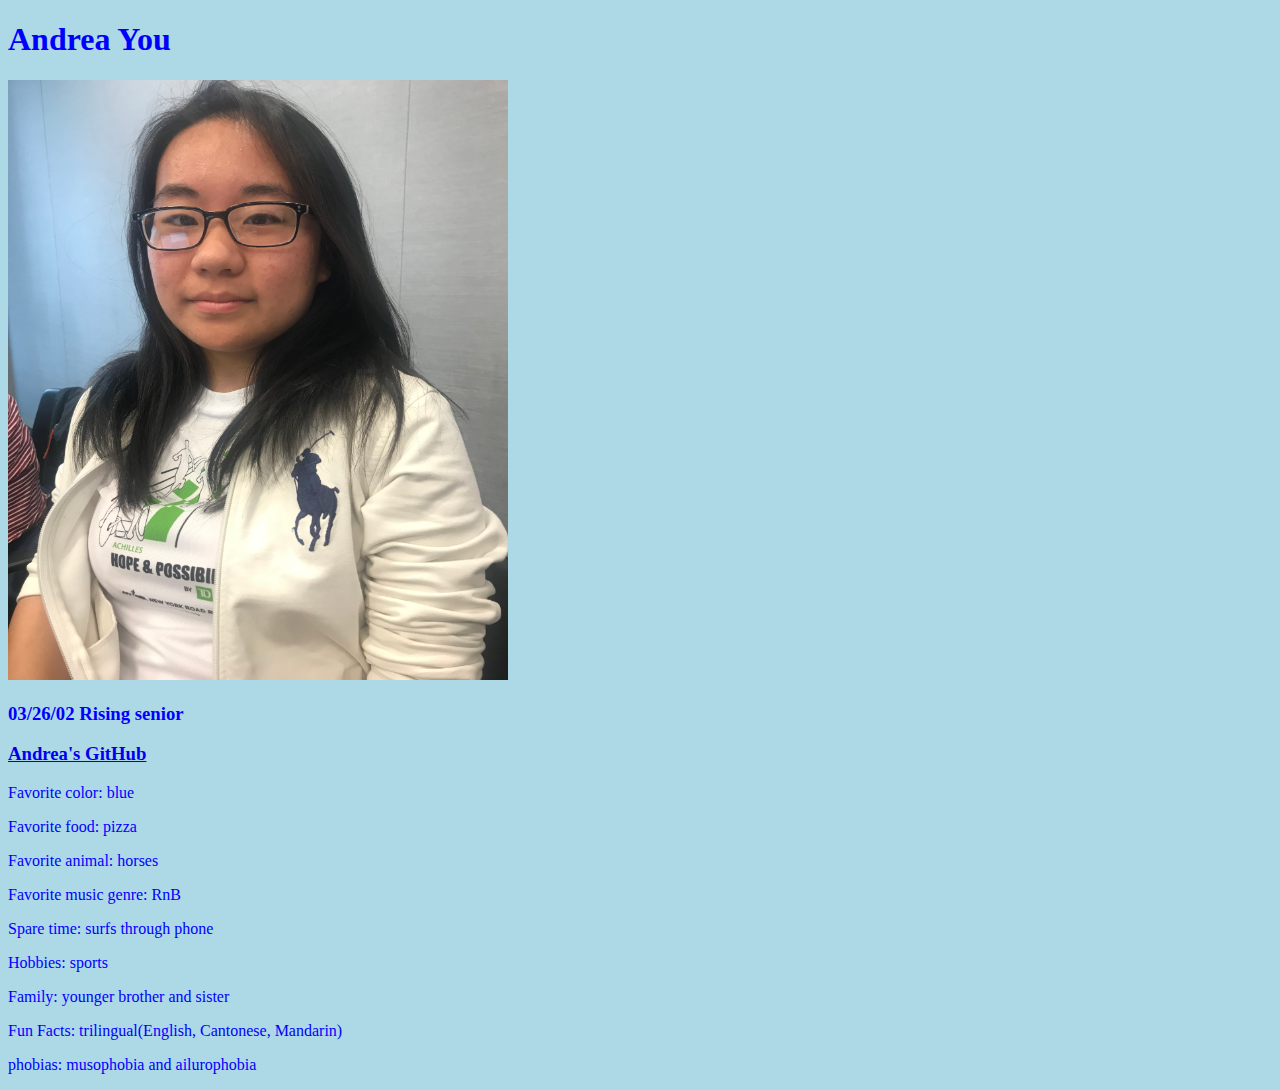
==== index.html @ 76f56cad "website" ====
<!DOCTYPE html>
<html>
  <head>
    <link
      rel = "stylesheet"
      href = "style.css">
  </head>
  <body>
    <h1>
      Andrea You
    </h1>
    <div>
      <img src = "IMG_5210.jpg" width ="500" height="600">
    </div>
    <h3>
      03/26/02
      Rising senior
      <p>
        <a href = "https://github.com/Andrea8537/gwc-2019">Andrea's GitHub </a>
      </p>
    </h3>
    <p>
      Favorite color: blue
    </p>
    <p>
      Favorite food: pizza
    </p>
    <p>
      Favorite animal: horses
    </p>
    <p>
      Favorite music genre: RnB
    </p>
    <p>
      Spare time: surfs through phone
    </p>
    <p>
      Hobbies: sports
    </p>
    <p>
      Family: younger brother and sister
    </p>
    <p>
      Fun Facts: trilingual(English, Cantonese, Mandarin)
    </p>
    <p>
        phobias: musophobia and ailurophobia
    </p>


  </body>
</html>
---- style.css ----
p {
  color : blue;
  fort-size: 40px
}
h1 {
  color: blue
}
body {
  background-color: lightblue;
}
h3 {
  color : blue
}
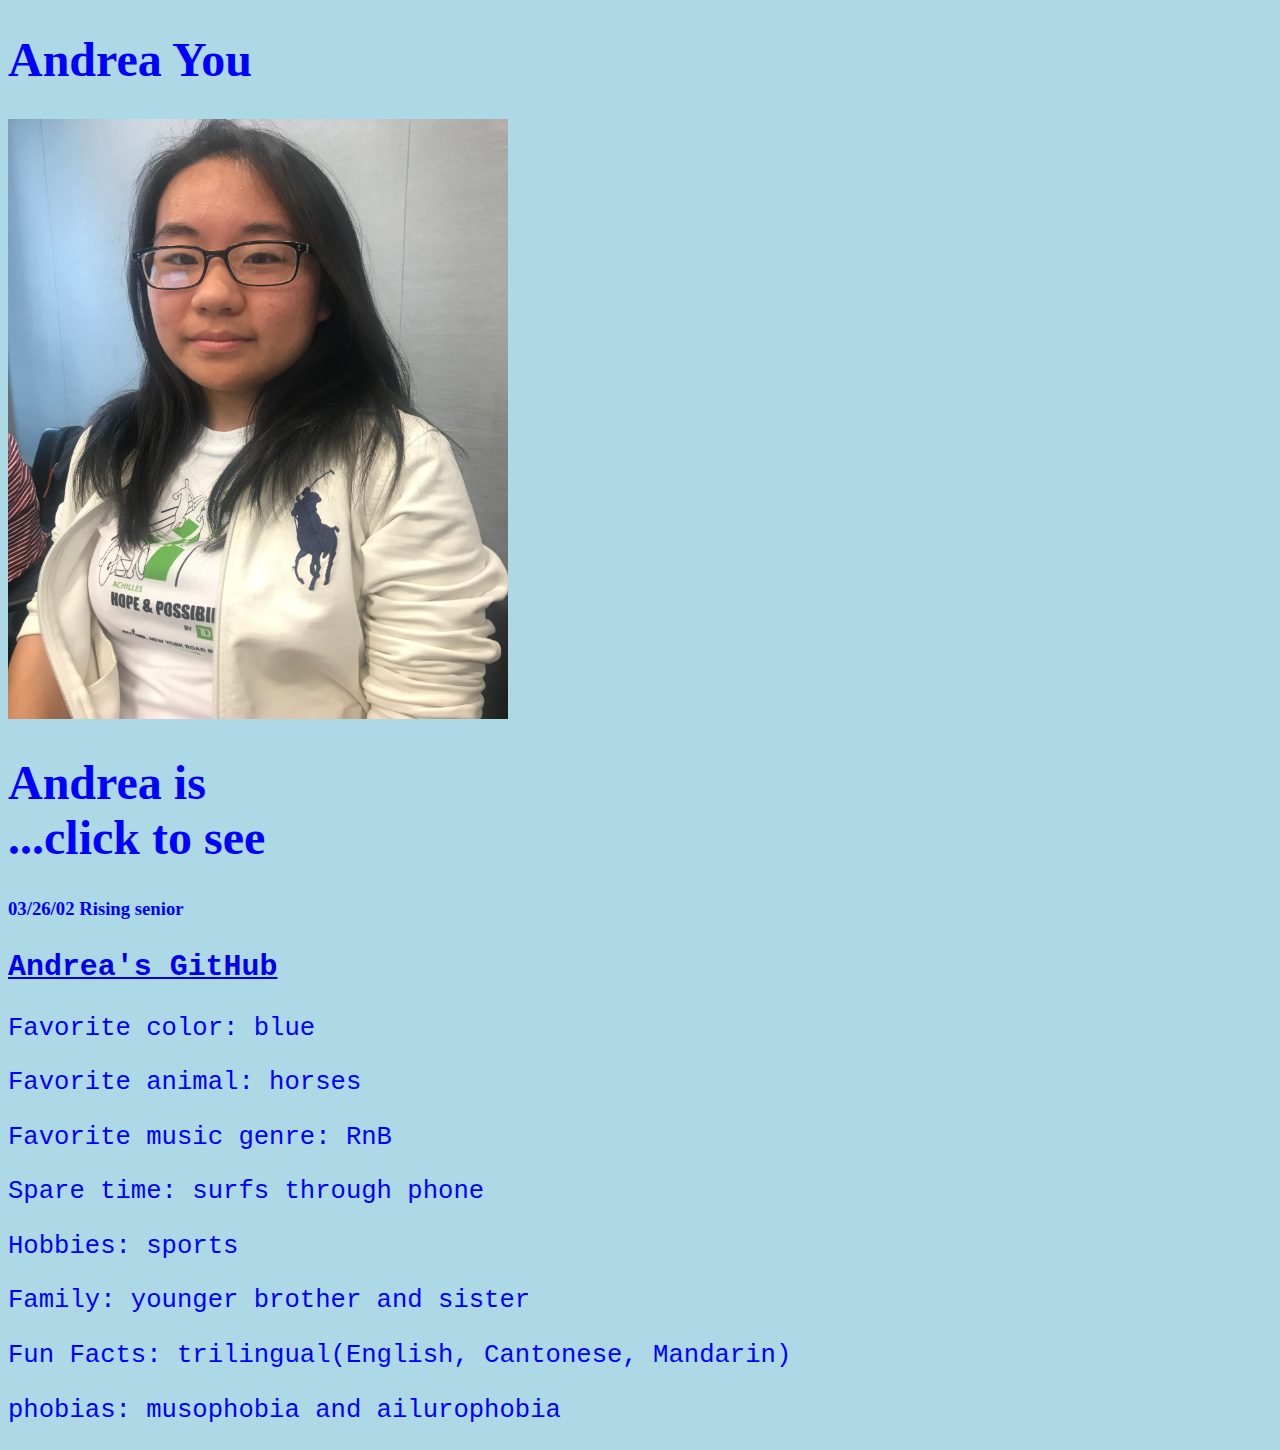
==== commit 1edcf09a: "gsfsd" ====
--- a/index.html
+++ b/index.html
@@ -4,14 +4,22 @@
     <link
       rel = "stylesheet"
       href = "style.css">
+      <link href="https://fonts.googleapis.com/css?family=Butcherman&display=swap" rel="stylesheet">
+      <link href="https://fonts.googleapis.com/css?family=Bonbon&display=swap" rel="stylesheet">
+
   </head>
-  <body>
+  <body onmouseover = "colorfulBackground()">
     <h1>
-      Andrea You
+      <div id="hi" onclick="bobo">
+        Andrea You
+      </div>
     </h1>
     <div>
       <img src = "IMG_5210.jpg" width ="500" height="600">
     </div>
+    <h1>Andrea is <div id = "adjective" onclick = "changeAdj()">...click to see </div></h1
+
+    <script src = "helloworld.js"></script>
     <h3>
       03/26/02
       Rising senior
@@ -21,10 +29,7 @@
     </h3>
     <p>
       Favorite color: blue
-    </p>
-    <p>
-      Favorite food: pizza
-    </p>
+
     <p>
       Favorite animal: horses
     </p>
@@ -47,6 +52,6 @@
         phobias: musophobia and ailurophobia
     </p>
 
-
+      <script src = "index.js"></script>
   </body>
 </html>
--- a/style.css
+++ b/style.css
@@ -1,13 +1,26 @@
-p {
+/* p {
   color : blue;
-  fort-size: 40px
-}
+  fort-size: 40px */
+/* }
 h1 {
   color: blue
-}
+} */
 body {
   background-color: lightblue;
 }
 h3 {
   color : blue
 }
+h1 {
+  color: blue;
+  font-family: verdana;
+  font-size: 300%;
+}
+p  {
+  color: blue;
+  font-family: courier;
+  font-size: 160%;
+}
+
+font-family: 'Butcherman', cursive;
+font-family: 'Bonbon', cursive;
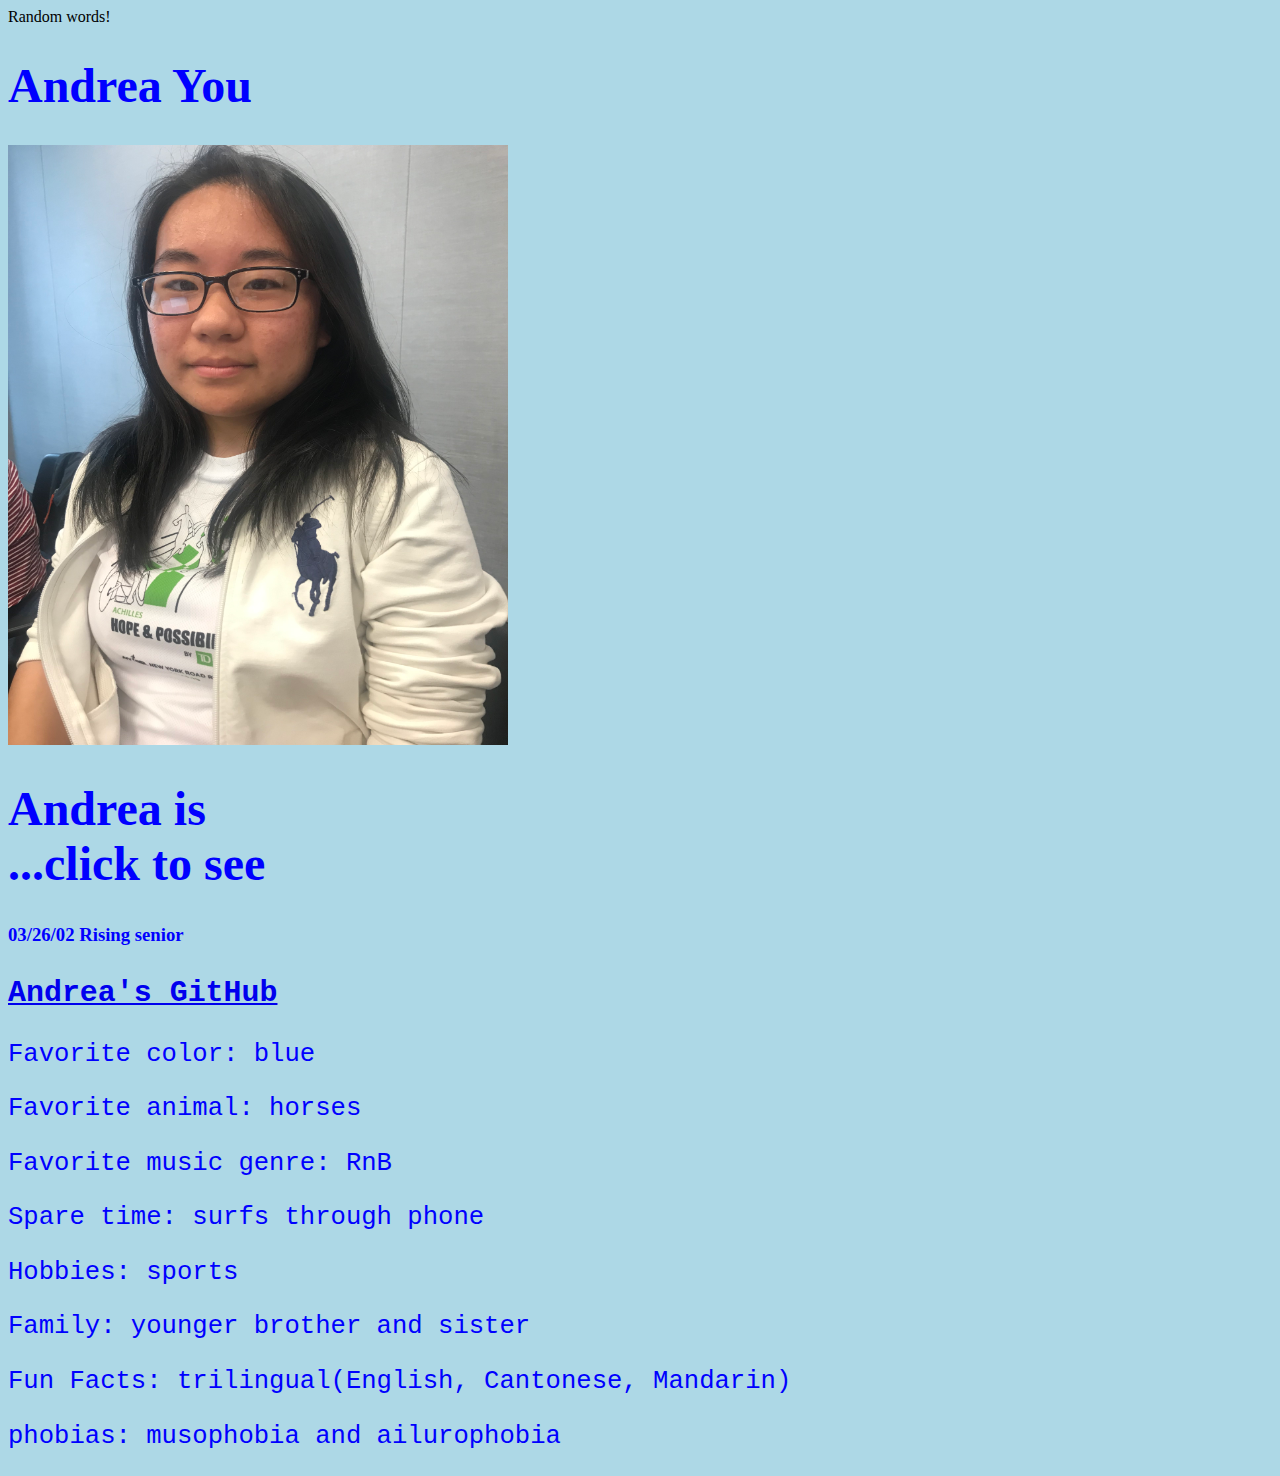
==== commit a9db7862: "website update" ====
--- a/index.html
+++ b/index.html
@@ -1,57 +1,59 @@
 <!DOCTYPE html>
 <html>
-  <head>
-    <link
-      rel = "stylesheet"
-      href = "style.css">
-      <link href="https://fonts.googleapis.com/css?family=Butcherman&display=swap" rel="stylesheet">
-      <link href="https://fonts.googleapis.com/css?family=Bonbon&display=swap" rel="stylesheet">
+   <head>
+      <link
+         rel = "stylesheet"
+         href = "style.css">
+      <link href="https://fonts.googleapis.com/css?family=Bonbon|Butcherman|Geostar|Hanalei&display=swap" rel="stylesheet">
+   </head>
+   <body class = "democlass" onclick = "colorfulBackground()">
+      <div id = "the name" onclick = "changeFontColor(); fontChange()">
+         Random words!
+      </div>
+      <h1>
+         <div>
+            <div id="special font">  Andrea You </div>
 
-  </head>
-  <body onmouseover = "colorfulBackground()">
-    <h1>
-      <div id="hi" onclick="bobo">
-        Andrea You
+         </div>
+      </h1>
+      <div>
+         <img src = "IMG_5210.jpg" width ="500" height="600">
       </div>
-    </h1>
-    <div>
-      <img src = "IMG_5210.jpg" width ="500" height="600">
-    </div>
-    <h1>Andrea is <div id = "adjective" onclick = "changeAdj()">...click to see </div></h1
-
-    <script src = "helloworld.js"></script>
-    <h3>
-      03/26/02
-      Rising senior
+      <h1 class = "democlass">
+         Andrea is
+         <div id = "adjective" onclick = "changeAdj()">...click to see </div>
+      </h1>
+      <h3>
+         03/26/02
+         Rising senior
+         <p>
+            <a href = "https://github.com/Andrea8537/gwc-2019">Andrea's GitHub </a>
+         </p>
+      </h3>
       <p>
-        <a href = "https://github.com/Andrea8537/gwc-2019">Andrea's GitHub </a>
+         Favorite color: blue
+      <p>
+         Favorite animal: horses
       </p>
-    </h3>
-    <p>
-      Favorite color: blue
-
-    <p>
-      Favorite animal: horses
-    </p>
-    <p>
-      Favorite music genre: RnB
-    </p>
-    <p>
-      Spare time: surfs through phone
-    </p>
-    <p>
-      Hobbies: sports
-    </p>
-    <p>
-      Family: younger brother and sister
-    </p>
-    <p>
-      Fun Facts: trilingual(English, Cantonese, Mandarin)
-    </p>
-    <p>
-        phobias: musophobia and ailurophobia
-    </p>
-
+      <p>
+         Favorite music genre: RnB
+      </p>
+      <p>
+         Spare time: surfs through phone
+      </p>
+      <p>
+         Hobbies: sports
+      </p>
+      <p>
+         Family: younger brother and sister
+      </p>
+      <p>
+         Fun Facts: trilingual(English, Cantonese, Mandarin)
+      </p>
+      <p>
+         phobias: musophobia and ailurophobia
+      </p>
+      <script src = "helloworld.js"></script>
       <script src = "index.js"></script>
-  </body>
+   </body>
 </html>
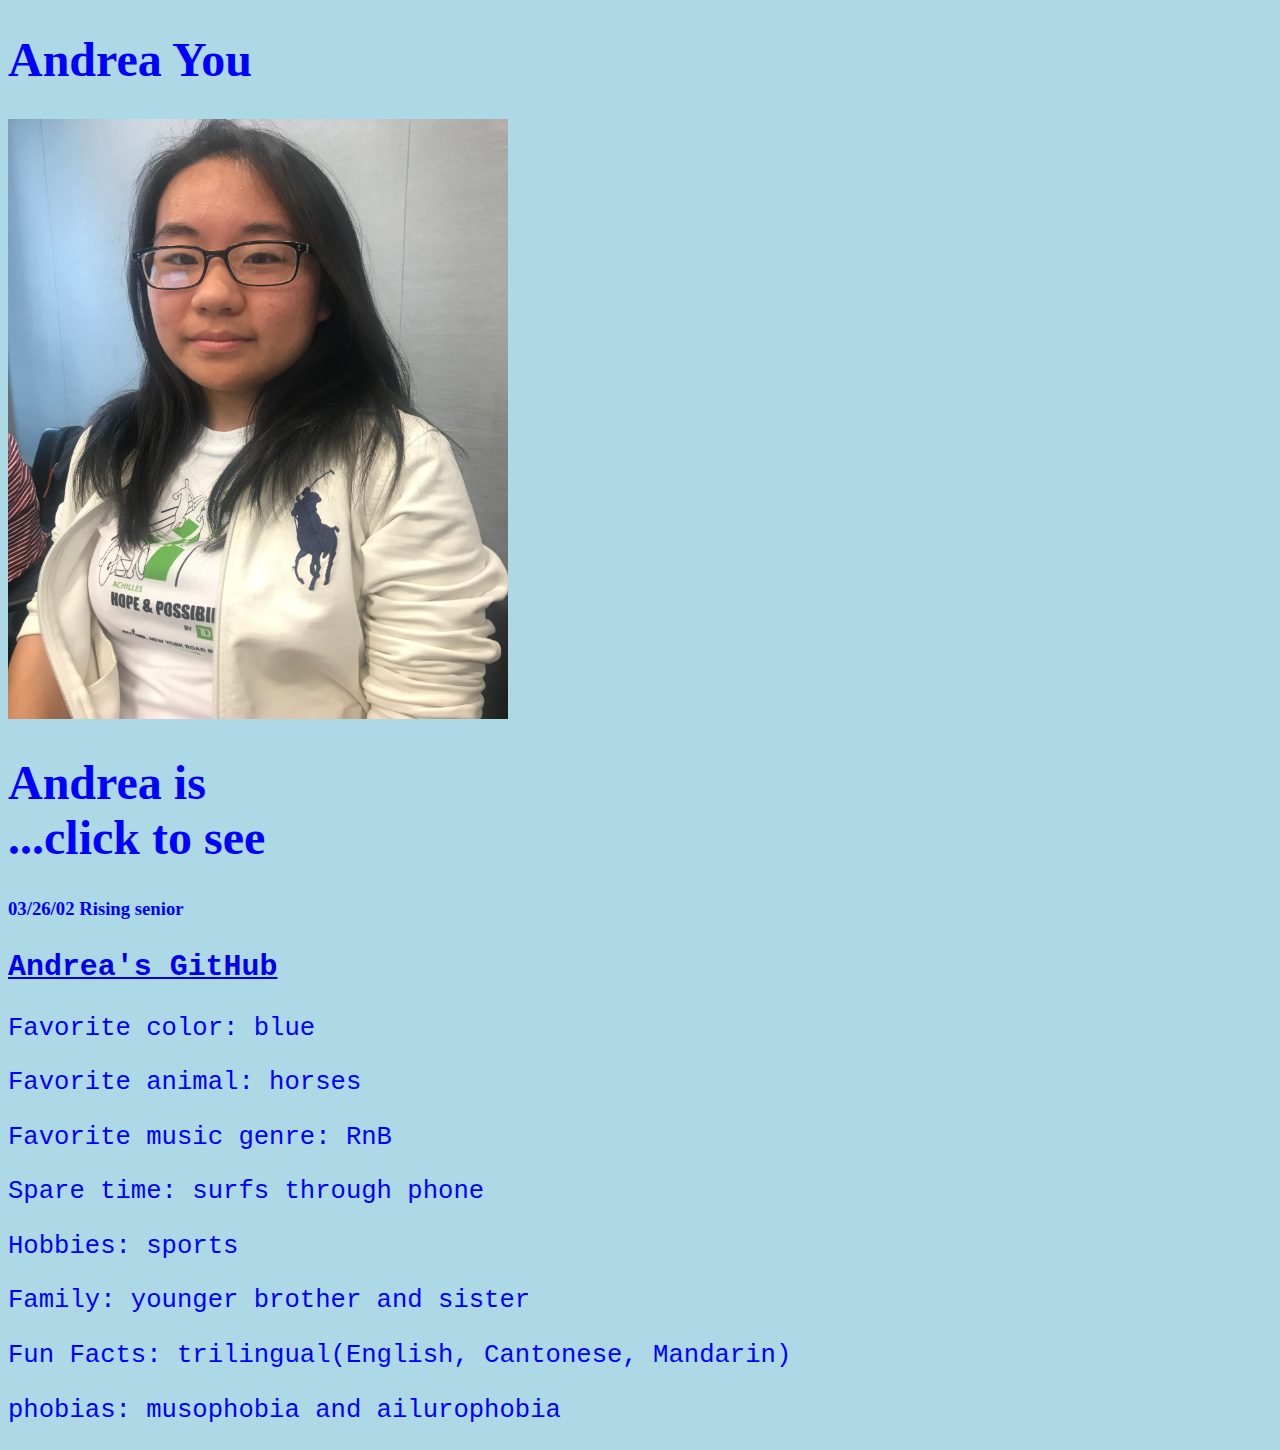
==== commit a9121e89: "name change as well" ====
--- a/index.html
+++ b/index.html
@@ -6,16 +6,19 @@
          href = "style.css">
       <link href="https://fonts.googleapis.com/css?family=Bonbon|Butcherman|Geostar|Hanalei&display=swap" rel="stylesheet">
    </head>
-   <body class = "democlass" onclick = "colorfulBackground()">
-      <div id = "the name" onclick = "changeFontColor(); fontChange()">
-         Random words!
-      </div>
-      <h1>
+   <h1>
+     <body class = "democlass" onclick = "colorfulBackground()">
+        <div id = "the name" onclick = "changeFontColor(); fontChange()">
+           <!-- Random words! -->
+           Andrea You 
+        </div>
+    </h1>
+      <!-- <h1>
          <div>
             <div id="special font">  Andrea You </div>
 
          </div>
-      </h1>
+      </h1> -->
       <div>
          <img src = "IMG_5210.jpg" width ="500" height="600">
       </div>
